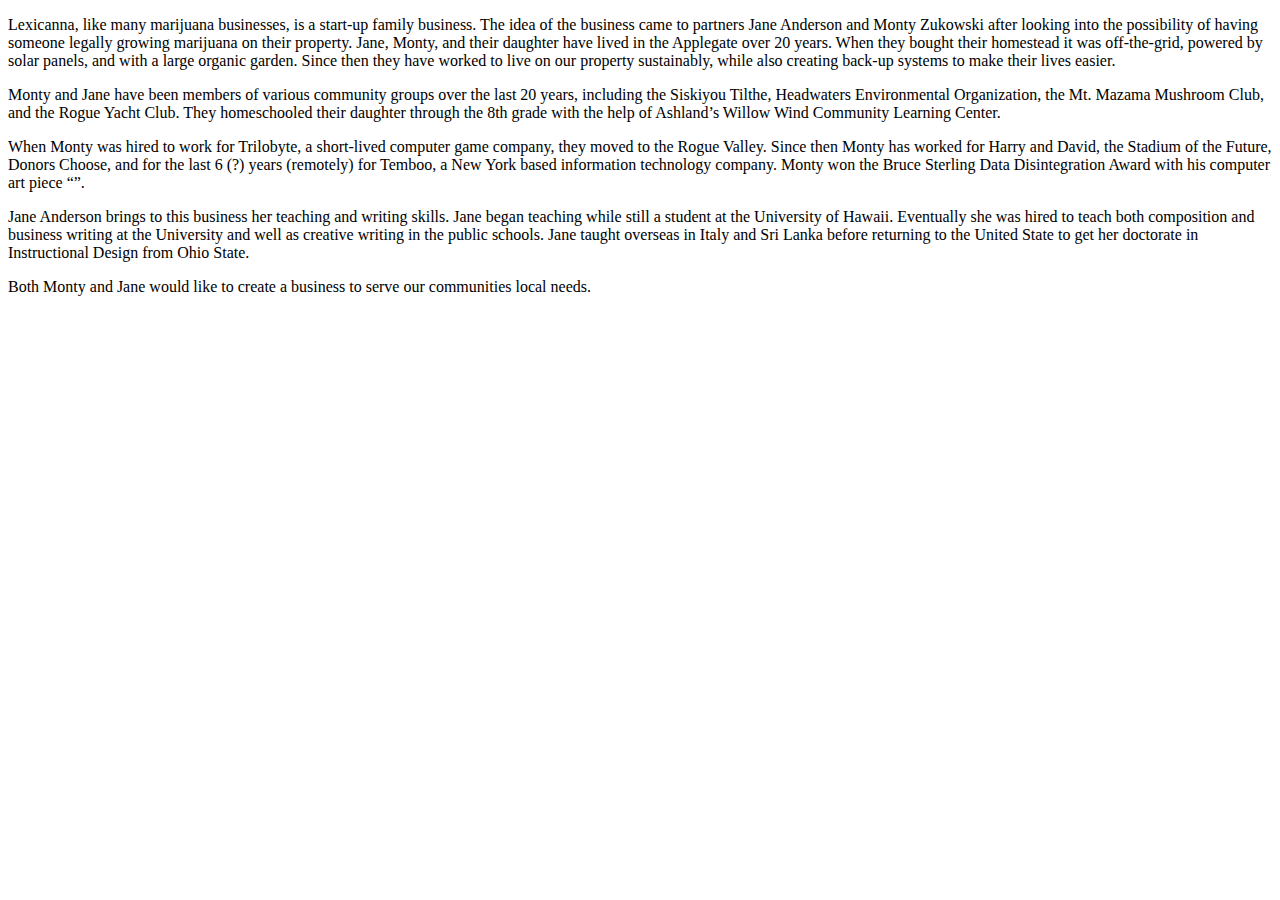
==== about.html @ 8bc10389 "initial setup" ====
<!DOCTYPE html>
<html lang="en">
<head>
    <meta charset="UTF-8">
    <title>About Lexicanna</title>
</head>
<body>
<p>Lexicanna, like many marijuana businesses, is a start-up family business. The idea of the business came to partners
    Jane Anderson and Monty Zukowski after looking into the possibility of having someone legally growing marijuana on
    their property. Jane, Monty, and their daughter have lived in the Applegate over 20 years. When they bought their
    homestead it was off-the-grid, powered by solar panels, and with a large organic garden. Since then they have worked
    to live on our property sustainably, while also creating back-up systems to make their lives easier.
</p>

<p>Monty and Jane have been members of various community groups over the last 20 years, including the Siskiyou Tilthe,
    Headwaters Environmental Organization, the Mt. Mazama Mushroom Club, and the Rogue Yacht Club. They homeschooled
    their daughter through the 8th grade with the help of Ashland’s Willow Wind Community Learning Center.
</p>

<p>When Monty was hired to work for Trilobyte, a short-lived computer game company, they moved to the Rogue Valley.
    Since then Monty has worked for Harry and David, the Stadium of the Future, Donors Choose, and for the last 6 (?)
    years (remotely) for Temboo, a New York based information technology company. Monty won the Bruce Sterling Data
    Disintegration Award with his computer art piece “”.
</p>

<p>Jane Anderson brings to this business her teaching and writing skills. Jane began teaching while still a student at
    the University of Hawaii. Eventually she was hired to teach both composition and business writing at the University
    and well as creative writing in the public schools. Jane taught overseas in Italy and Sri Lanka before returning to
    the United State to get her doctorate in Instructional Design from Ohio State.
</p>

<p>Both Monty and Jane would like to create a business to serve our communities local needs.
</p>
</body>
</html>
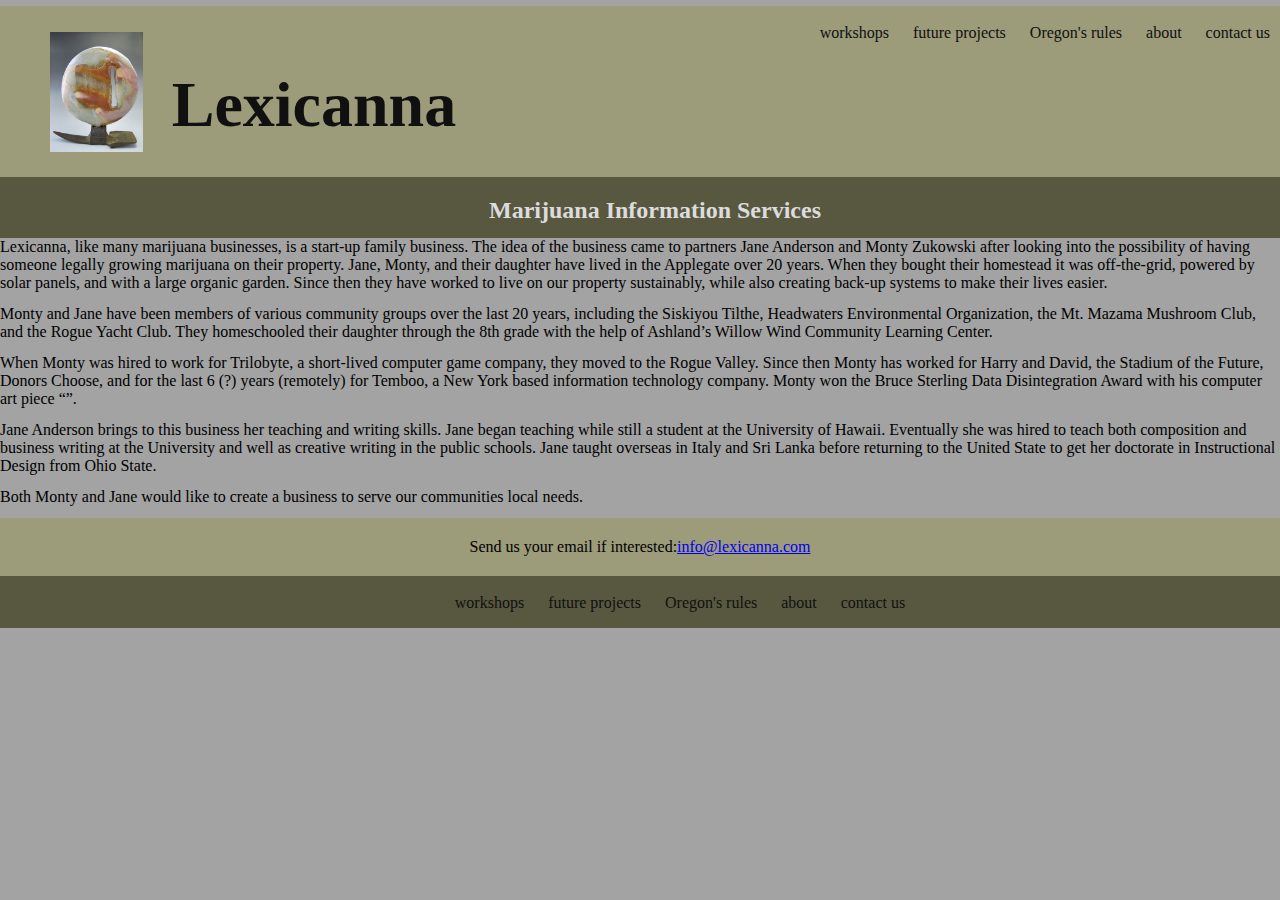
==== commit 1a37c956: "formatting" ====
--- a/about.html
+++ b/about.html
@@ -3,8 +3,32 @@
 <head>
     <meta charset="UTF-8">
     <title>About Lexicanna</title>
+        <link rel="stylesheet" type="text/css" href="css/screen.css" media="screen"/>
+
 </head>
 <body>
+<div id="header">
+    <div style="float: left;">
+        <ul class="navlist">
+            <li class="nohover"><a href="index.html"> <img src="images/dig-deep.jpg" height="120"></a></li>
+            <li class="nohover"><a href="index.html"><h1 style="font-size: 400%;">Lexicanna</h1></a></li>
+        </ul>
+    </div>
+    <div style="float: right;">
+        <ul class="navlist">
+            <li><a href="workshops.html">workshops</a></li>
+            <li><a href="future.html">future projects</a></li>
+            <li><a href="regulations.html">Oregon's rules</a></li>
+            <li><a href="about.html">about</a></li>
+            <li><a href="contact.html">contact us</a></li>
+        </ul>
+    </div>
+
+</div>
+<div id="header2">
+    <h2>Marijuana Information Services</h2>
+</div>
+
 <p>Lexicanna, like many marijuana businesses, is a start-up family business. The idea of the business came to partners
     Jane Anderson and Monty Zukowski after looking into the possibility of having someone legally growing marijuana on
     their property. Jane, Monty, and their daughter have lived in the Applegate over 20 years. When they bought their
@@ -31,5 +55,20 @@
 
 <p>Both Monty and Jane would like to create a business to serve our communities local needs.
 </p>
+
+<div id="footer">
+    <p>Send us your email if interested:<a href="mailto:info@lexicanna.com">info@lexicanna.com</a> </p>
+</div>
+<div id="footer2">
+        <div style="align-content: center">
+        <ul class="navlist">
+            <li><a href="workshops.html">workshops</a></li>
+            <li><a href="future.html">future projects</a></li>
+            <li><a href="regulations.html">Oregon's rules</a></li>
+            <li><a href="about.html">about</a></li>
+            <li><a href="contact.html">contact us</a></li>
+        </ul>
+    </div>
+</div>
 </body>
 </html>--- a/css/screen.css
+++ b/css/screen.css
@@ -0,0 +1,163 @@
+body {
+    margin: 0;
+    padding: 0;
+    border: 0; /* This removes the border around the viewport in old versions of IE */
+    width: 100%;
+    background: #a3a3a3;
+    min-width: 600px; /* Minimum width of layout - remove line if not required */
+    /* The min-width property does not work in old versions of Internet Explorer */
+}
+
+h1, h2, h3 {
+    margin: .8em 0 .2em 0;
+    padding: 0;
+}
+
+p {
+    margin: .4em 0 .8em 0;
+    padding: 0;
+}
+
+img {
+    margin: 10px 0 5px;
+}
+
+/* Header styles */
+#header {
+    clear: both;
+    float: left;
+    width: 100%;
+    background: #9c9b7a;
+}
+
+#header p,
+#header h1,
+#header h2 {
+    padding: .4em 15px 0 15px;
+    margin: 0;
+}
+
+#header2 {
+    clear: both;
+    float: left;
+    width: 100%;
+    background: #585841;
+    padding: 0 15px 10px 15px;
+
+}
+
+#header2 h2 {
+    width: 100%;
+    text-align: center;
+    color: rgb(220, 220, 220);
+}
+
+/* column container */
+.colmask {
+    clear: both;
+    float: left;
+    width: 100%; /* width of whole page */
+    overflow: hidden; /* This chops off any overhanging divs */
+}
+
+/* common column settings */
+.colright,
+.colmid,
+.colleft {
+    float: left;
+    width: 100%;
+    position: relative;
+}
+
+.col1,
+.col2 {
+    float: left;
+    position: relative;
+    padding: 3% 0 1% 0;
+    overflow: hidden;
+}
+
+/* 2 Column (double page) settings */
+.doublepage {
+    color: rgb(220, 220, 220);
+    background: #c16528; /* right column background colour */
+}
+
+.doublepage .colleft {
+    right: 33%; /* right column width */
+
+}
+
+.doublepage .col1 {
+    width: 62%; /* left column content width (column width minus left and right padding) */
+    left: 35%; /* right column width plus left column left padding */
+    font-size: 120%;
+
+}
+
+.doublepage .col2 {
+    width: 29%; /* right column content width (column width minus left and right padding) */
+    left: 39%; /* (right column width) plus (left column left and right padding) plus (right column left padding) */
+}
+
+#fullwidth {
+    clear: both;
+    float: left;
+    width: 96%; /* width of whole page minus padding on both sides */
+    overflow: hidden; /* This chops off any overhanging divs */
+    background: #a3a3a3;
+    padding: 2%;
+}
+
+#footer {
+    clear: both;
+    float: left;
+    width: 100%;
+    background: #9c9b7a;
+
+}
+
+#footer p {
+    padding: 20px 5px 20px 5px;
+    margin: 0;
+    text-align: center;
+}
+
+#footer2 {
+    clear: both;
+    float: left;
+    width: 100%;
+    background: #585841;
+
+}
+
+#footer2 ul{
+    width: 100%;
+    text-align: center;
+}
+
+
+.navlist li {
+    display: inline-block;
+    list-style-type: none;
+    vertical-align: middle;
+}
+
+.navlist a
+{
+padding: 5px 10px 5px 10px;
+color: #101010;
+text-decoration: none;
+}
+
+.navlist a:hover
+{
+background-color: #585841;
+color: white;
+}
+
+.navlist .nohover a:hover {
+    text-decoration: none;
+    color:black;
+    background-color: #9c9b7a;
+}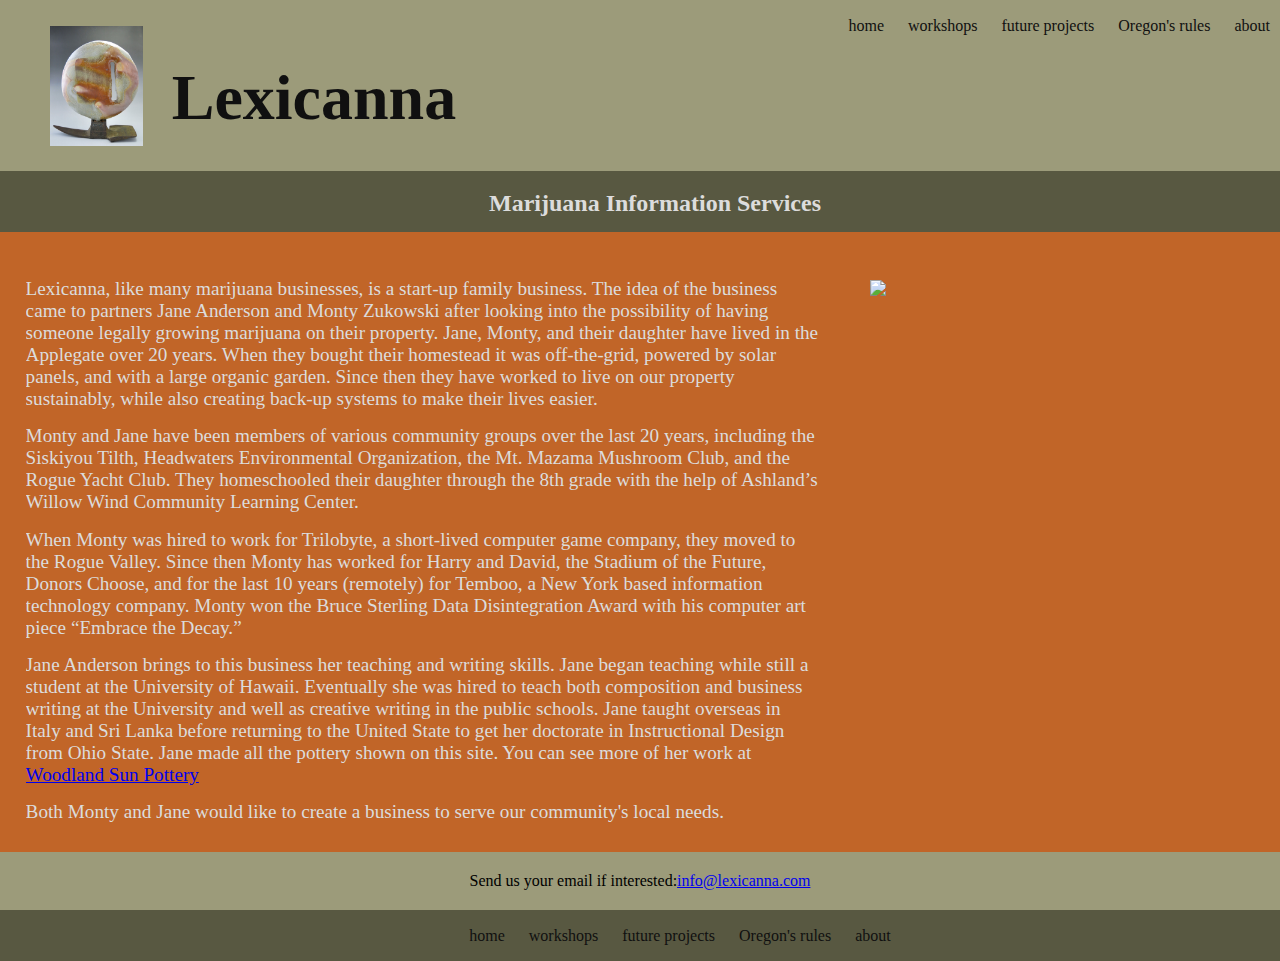
==== commit 4310078e: "updates" ====
--- a/about.html
+++ b/about.html
@@ -16,11 +16,11 @@
     </div>
     <div style="float: right;">
         <ul class="navlist">
+            <li><a href="index.html">home</a></li>
             <li><a href="workshops.html">workshops</a></li>
             <li><a href="future.html">future projects</a></li>
             <li><a href="regulations.html">Oregon's rules</a></li>
             <li><a href="about.html">about</a></li>
-            <li><a href="contact.html">contact us</a></li>
         </ul>
     </div>
 
@@ -28,45 +28,73 @@
 <div id="header2">
     <h2>Marijuana Information Services</h2>
 </div>
+<div class="colmask doublepage">
+    <div class="colleft">
+        <div class="col1">
+            <!-- Column 1 start -->
+            <p>Lexicanna, like many marijuana businesses, is a start-up family business. The idea of the business came
+                to partners
+                Jane Anderson and Monty Zukowski after looking into the possibility of having someone legally growing
+                marijuana on
+                their property. Jane, Monty, and their daughter have lived in the Applegate over 20 years. When they
+                bought their
+                homestead it was off-the-grid, powered by solar panels, and with a large organic garden. Since then they
+                have worked
+                to live on our property sustainably, while also creating back-up systems to make their lives easier.
+            </p>
 
-<p>Lexicanna, like many marijuana businesses, is a start-up family business. The idea of the business came to partners
-    Jane Anderson and Monty Zukowski after looking into the possibility of having someone legally growing marijuana on
-    their property. Jane, Monty, and their daughter have lived in the Applegate over 20 years. When they bought their
-    homestead it was off-the-grid, powered by solar panels, and with a large organic garden. Since then they have worked
-    to live on our property sustainably, while also creating back-up systems to make their lives easier.
-</p>
+            <p>Monty and Jane have been members of various community groups over the last 20 years, including the
+                Siskiyou Tilth,
+                Headwaters Environmental Organization, the Mt. Mazama Mushroom Club, and the Rogue Yacht Club. They
+                homeschooled
+                their daughter through the 8th grade with the help of Ashland’s Willow Wind Community Learning Center.
+            </p>
 
-<p>Monty and Jane have been members of various community groups over the last 20 years, including the Siskiyou Tilthe,
-    Headwaters Environmental Organization, the Mt. Mazama Mushroom Club, and the Rogue Yacht Club. They homeschooled
-    their daughter through the 8th grade with the help of Ashland’s Willow Wind Community Learning Center.
-</p>
+            <p>When Monty was hired to work for Trilobyte, a short-lived computer game company, they moved to the Rogue
+                Valley.
+                Since then Monty has worked for Harry and David, the Stadium of the Future, Donors Choose, and for the
+                last 10
+                years (remotely) for Temboo, a New York based information technology company. Monty won the Bruce
+                Sterling Data
+                Disintegration Award with his computer art piece “Embrace the Decay.”
+            </p>
 
-<p>When Monty was hired to work for Trilobyte, a short-lived computer game company, they moved to the Rogue Valley.
-    Since then Monty has worked for Harry and David, the Stadium of the Future, Donors Choose, and for the last 6 (?)
-    years (remotely) for Temboo, a New York based information technology company. Monty won the Bruce Sterling Data
-    Disintegration Award with his computer art piece “”.
-</p>
+            <p>Jane Anderson brings to this business her teaching and writing skills. Jane began teaching while still a
+                student at
+                the University of Hawaii. Eventually she was hired to teach both composition and business writing at the
+                University
+                and well as creative writing in the public schools. Jane taught overseas in Italy and Sri Lanka before
+                returning to
+                the United State to get her doctorate in Instructional Design from Ohio State. Jane made all the pottery
+                shown on this site. You can see more of her work at <a href="http://www.washdish.com/pottery">Woodland Sun Pottery</a>
+            </p>
 
-<p>Jane Anderson brings to this business her teaching and writing skills. Jane began teaching while still a student at
-    the University of Hawaii. Eventually she was hired to teach both composition and business writing at the University
-    and well as creative writing in the public schools. Jane taught overseas in Italy and Sri Lanka before returning to
-    the United State to get her doctorate in Instructional Design from Ohio State.
-</p>
+            <p>Both Monty and Jane would like to create a business to serve our community's local needs.
+            </p>
 
-<p>Both Monty and Jane would like to create a business to serve our communities local needs.
-</p>
+
+            <!-- Column 1 end -->
+        </div>
+        <div class="col2">
+            <!-- Column 2 start -->
+            <img src="images/us.jpg" width="100%">
+            <!-- Column 2 end -->
+        </div>
+    </div>
+</div>
+
 
 <div id="footer">
     <p>Send us your email if interested:<a href="mailto:info@lexicanna.com">info@lexicanna.com</a> </p>
 </div>
 <div id="footer2">
-        <div style="align-content: center">
+    <div style="align-content: center">
         <ul class="navlist">
+            <li><a href="index.html">home</a></li>
             <li><a href="workshops.html">workshops</a></li>
             <li><a href="future.html">future projects</a></li>
             <li><a href="regulations.html">Oregon's rules</a></li>
             <li><a href="about.html">about</a></li>
-            <li><a href="contact.html">contact us</a></li>
         </ul>
     </div>
 </div>
